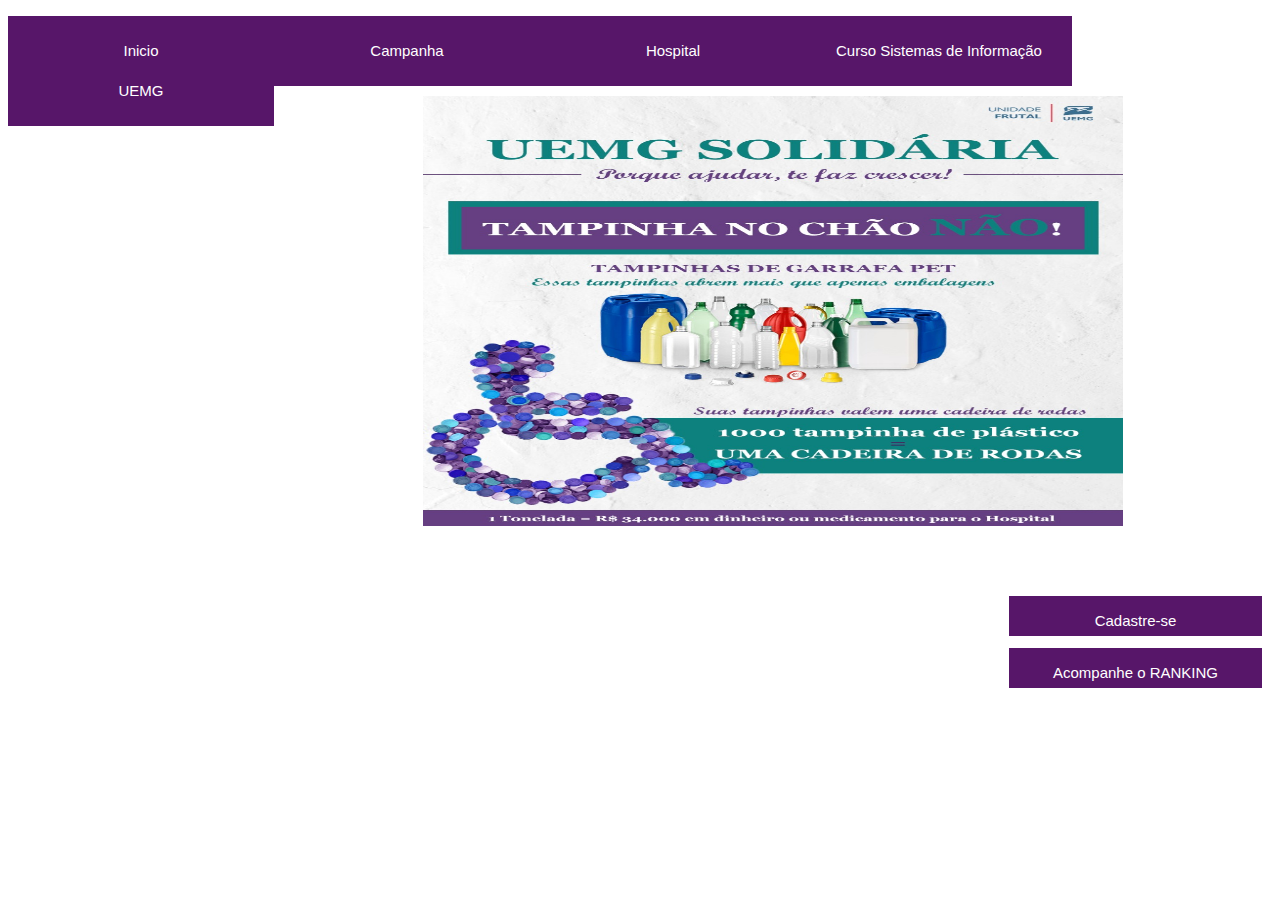
==== index.html @ b42e1710 "Add files via upload" ====
<!DOCTYPE html>
<html>
<head>
	<title>UEMG SOLIDÁRIA</title>
	<meta charset="utf-8">
	<style type="text/css">
		*{
			margin: 1;
			padding: 0;
		}
		.menu ul li{
			list-style: none;
			position: relative;
			font-family: "Arial";
			background-color: #571669;
			color: #f4f5f0;
			float: left;
			width: 266px;
			height: 40px;
			display: inline-block;
			text-align: center;
			line-height: 40px;
			font-size: 15px;

		}
		.menu ul li:hover{
			background-color: #571669;
			color: #555;
		}
		.menu a{
			padding: 15px;
			display: block;
			text-decoration: none;
			background-color: #571669;
			color: #fff;
			margin-bottom: 5px;
		}
				.imagem img{
				width: 700px;
				height: 430px;
				padding: 40px;
				
			}
			.texto {
				font-size: 15px;
				color: #571669;
				padding: 20px;
			}
			.menula ul li{
			list-style: none;
			position: relative;
			font-family: "Arial";
			background-color: #571669;
			color: #f4f5f0;
			float: right;
			width: 253px;
			height: 40px;
			display: inline-block;
			text-align: center;
			line-height: 50px;
			font-size: 15px;


		}
		.menula ul li:hover{
			background-color: #571669;
			color: #555;
		}
		.menula a{
			padding: 15px;
			display: contents;
			text-decoration: none;
			background-color: #571669;
			color: #fff;
			margin-bottom: 5px;
		}
			.clearfix:after;{
				content: "";
				clear: both;
				display: table;}
			.column{
				float: right;
				padding: 10px;
}

	</style>
</head>
<body>
	
	<header>
	 <nav class="menu">
	 	<ul>
	 		<p><li><a href="index.html">Inicio</a></li></p>
	 		<li><a href="campanha.html">Campanha</a></li>
	 		<li><a href="hospital.html"> Hospital</a></li>
	 		<li><a href="curso.html"> Curso Sistemas de Informação</a></li>
	 		<li><a href="uemg.html"> UEMG</a></li>
	 	</ul>
            
        </nav>
        <div class="imagem">
	<center>
		<img src="campanha.jpg">
	</center>
	<div class="clearfix">
	<nav class="column menula ">

	<ul><p>
		<li><a href="cadastro.html">Cadastre-se</a></li><br><br>
		</p>
		<li><a href="ranking.html">Acompanhe o RANKING </a></li>
	</ul>
</nav></div>


	
</div>
</header>
</body>
</html>
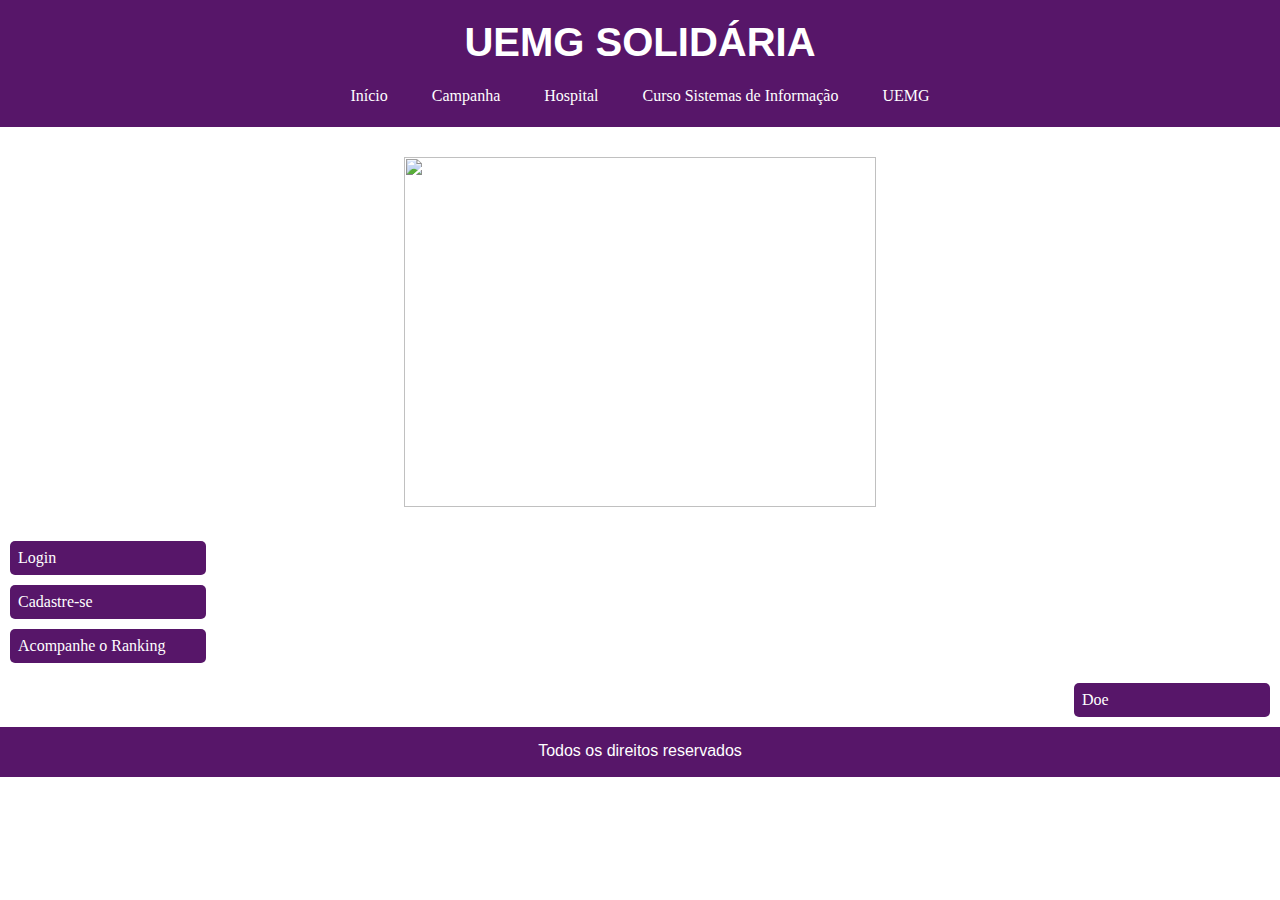
==== commit 1883ddb8: "Merge pull request #1 from rodrigonevest/master" ====
--- a/index.html
+++ b/index.html
@@ -1,120 +1,78 @@
 <!DOCTYPE html>
-<html>
+<html lang="pt-br">
 <head>
-	<title>UEMG SOLIDÁRIA</title>
-	<meta charset="utf-8">
-	<style type="text/css">
-		*{
-			margin: 1;
-			padding: 0;
-		}
-		.menu ul li{
-			list-style: none;
-			position: relative;
-			font-family: "Arial";
-			background-color: #571669;
-			color: #f4f5f0;
-			float: left;
-			width: 266px;
-			height: 40px;
-			display: inline-block;
-			text-align: center;
-			line-height: 40px;
-			font-size: 15px;
+    <meta charset="UTF-8">
+    <meta name="viewport" content="width=device-width, initial-scale=1.0">
+    <link rel="stylesheet" href="menu.css" type="text/css">
+    <title>Ínicio</title>
 
-		}
-		.menu ul li:hover{
-			background-color: #571669;
-			color: #555;
-		}
-		.menu a{
-			padding: 15px;
-			display: block;
-			text-decoration: none;
-			background-color: #571669;
-			color: #fff;
-			margin-bottom: 5px;
-		}
-				.imagem img{
-				width: 700px;
-				height: 430px;
-				padding: 40px;
-				
-			}
-			.texto {
-				font-size: 15px;
-				color: #571669;
-				padding: 20px;
-			}
-			.menula ul li{
-			list-style: none;
-			position: relative;
-			font-family: "Arial";
-			background-color: #571669;
-			color: #f4f5f0;
-			float: right;
-			width: 253px;
-			height: 40px;
-			display: inline-block;
-			text-align: center;
-			line-height: 50px;
-			font-size: 15px;
+    <style>
+        .image{
+            margin: 30px;
+            text-align: center;
+        }
+        .alink{
+            background-color: #571669;
+            display: flex;
+            width: 180px;
+            padding: 8px;
+            margin: 10px;
+            color: white;
+            border-radius: 5px;
+            border: 1px;
+        }
+        .alink:hover{
+            background-color: white;
+            color: #571669;
+        }
+        .adoacao{
+            float: right;
+            background-color: #571669;
+            display: flex;
+            width: 180px;
+            padding: 8px;
+            margin: 10px;
+            color: white;
+            border-radius: 5px;
+            border: 1px;
+        }
+        .adoacao:hover{
+            background-color: white;
+            color: #571669;
+        }
 
 
-		}
-		.menula ul li:hover{
-			background-color: #571669;
-			color: #555;
-		}
-		.menula a{
-			padding: 15px;
-			display: contents;
-			text-decoration: none;
-			background-color: #571669;
-			color: #fff;
-			margin-bottom: 5px;
-		}
-			.clearfix:after;{
-				content: "";
-				clear: both;
-				display: table;}
-			.column{
-				float: right;
-				padding: 10px;
-}
-
-	</style>
+        
+    </style>
 </head>
 <body>
-	
-	<header>
-	 <nav class="menu">
-	 	<ul>
-	 		<p><li><a href="index.html">Inicio</a></li></p>
-	 		<li><a href="campanha.html">Campanha</a></li>
-	 		<li><a href="hospital.html"> Hospital</a></li>
-	 		<li><a href="curso.html"> Curso Sistemas de Informação</a></li>
-	 		<li><a href="uemg.html"> UEMG</a></li>
-	 	</ul>
-            
-        </nav>
-        <div class="imagem">
-	<center>
-		<img src="campanha.jpg">
-	</center>
-	<div class="clearfix">
-	<nav class="column menula ">
+    <div class="menu">
+        <div id="areaLogo">
+            <H1 id="principal">UEMG SOLIDÁRIA</H1>
+        </div>
+        <div id="areaMenu">
+            <a class="links" href="index.html">Início</a>
+            <a class="links" href="campanha.html">Campanha</a>
+            <a class="links" href="hospital.html">Hospital</a>
+            <a class="links" href="curso.html"> Curso Sistemas de Informação</a>
+            <a class="links" href="uemg.html">UEMG</a>
+        </div>
+    </div>
+    <div class="image">
+        <img src="./Images/campanha.jpg" height="350" width="472">
+    </div>
 
-	<ul><p>
-		<li><a href="cadastro.html">Cadastre-se</a></li><br><br>
-		</p>
-		<li><a href="ranking.html">Acompanhe o RANKING </a></li>
-	</ul>
-</nav></div>
+    <div>
+        <p><a class="alink" href="login.html">Login</a></p>
+        <p><a class="alink" href="cadastro.html">Cadastre-se</a></p>
+        <p><a class="alink" href="ranking.html">Acompanhe o Ranking</a></p>
+    </div>
+    <div>
+        <p><a class="adoacao" href="doacao.html">Doe</a></p>
+    </div>
+    <footer class="footer">
+        Todos os direitos reservados
+    </footer>
 
-
-	
-</div>
-</header>
 </body>
 </html>--- a/menu.css
+++ b/menu.css
@@ -0,0 +1,50 @@
+*{
+    margin: 0;
+    padding: 0;
+}
+
+.menu{
+    background-color: #571669;
+    padding: 10px;
+    text-align: center;
+
+}
+
+#areaLogo, .menu{
+    padding: 10px 20px 22px;
+}
+
+h1{
+    color: #ffffff;
+    font-size: 40px;
+    font-family: 'Trebuchet MS', Arial, sans-serif;
+}
+a{
+    text-decoration: none;
+}
+
+.links:link, .links:visited{
+    color: #fff;
+    padding: 8px 20px;
+    border-radius: 5px;
+    border: 1px;
+}
+
+.links:hover{
+    color: #571669;
+    background: #fff;
+}
+
+body{
+    background: #fff url('./Images/pet2.jpg') no-repeat;
+}
+
+.footer{
+    background-color: #571669;
+    padding: 15px 15px 15px 15px;
+    color: white;
+    text-align: center;
+    font-family: 'Trebuchet MS', Arial, sans-serif;
+    height: 20px;
+    clear: both;
+}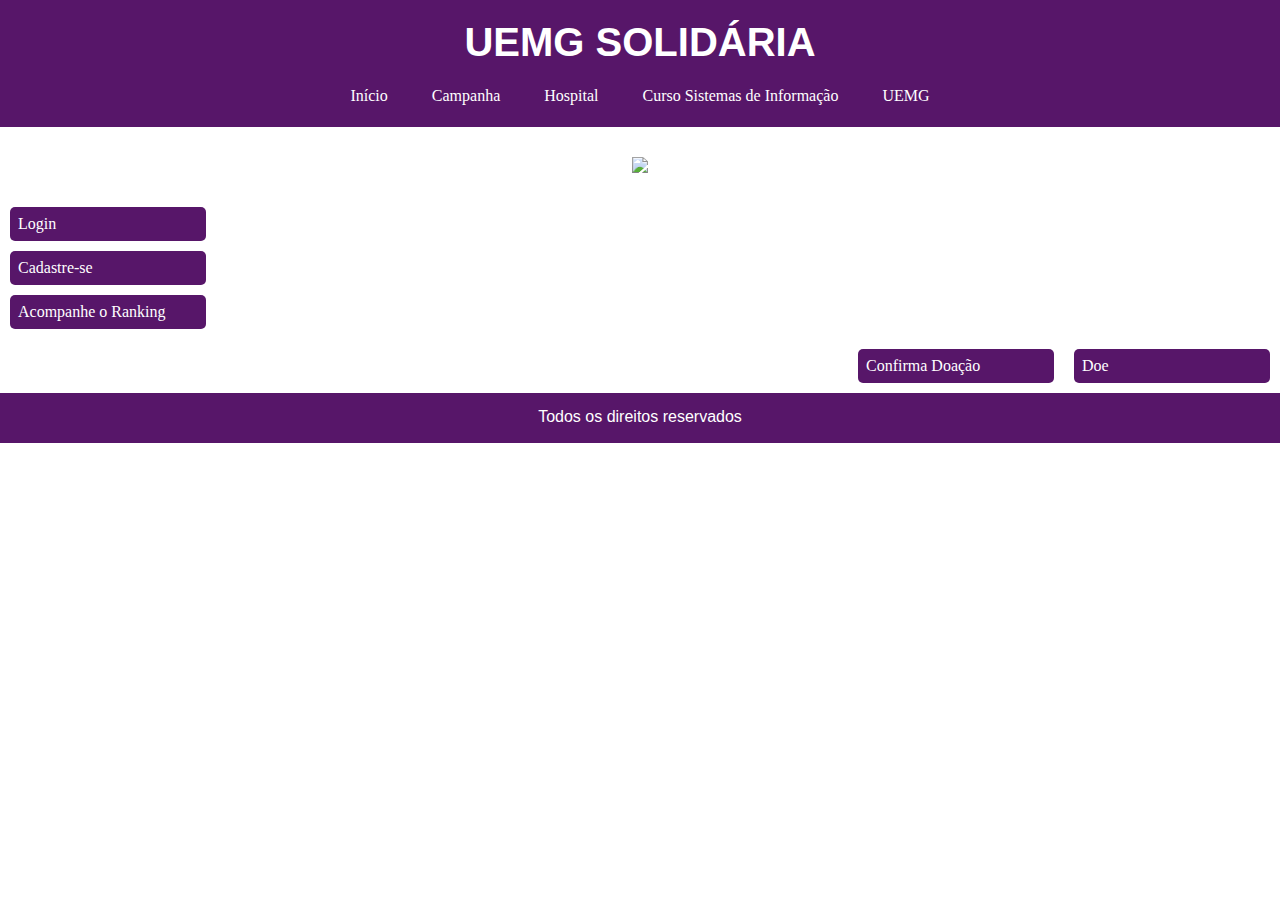
==== commit c8566413: "Add files via upload" ====
--- a/index.html
+++ b/index.html
@@ -59,7 +59,7 @@
         </div>
     </div>
     <div class="image">
-        <img src="./Images/campanha.jpg" height="350" width="472">
+        <img src="./Images/campanha.jpg"  width="30%">
     </div>
 
     <div>
@@ -69,6 +69,7 @@
     </div>
     <div>
         <p><a class="adoacao" href="doacao.html">Doe</a></p>
+        <p><a class="adoacao" href="confirmacao.html">Confirma Doação</a></p>
     </div>
     <footer class="footer">
         Todos os direitos reservados
--- a/menu.css
+++ b/menu.css
@@ -36,8 +36,9 @@
 }
 
 body{
-    background: #fff url('./Images/pet2.jpg') no-repeat;
-}
+    background: #fff url('./Images/pet.jpg') no-repeat;
+    background-size: cover;
+   }
 
 .footer{
     background-color: #571669;
@@ -47,4 +48,27 @@
     font-family: 'Trebuchet MS', Arial, sans-serif;
     height: 20px;
     clear: both;
-}+}
+.imagem1 img{
+                width: 100px;
+                height: 100px;
+                padding: 10px;
+            }
+
+.clearfix:after;{
+            content: "";
+            clear: both;
+            display: table;
+
+}
+
+.column{
+                float: left;
+                padding: 15px;
+}
+
+.menucoluna li:hover {
+                padding: 8px;
+                margin-bottom: 8px;
+
+            }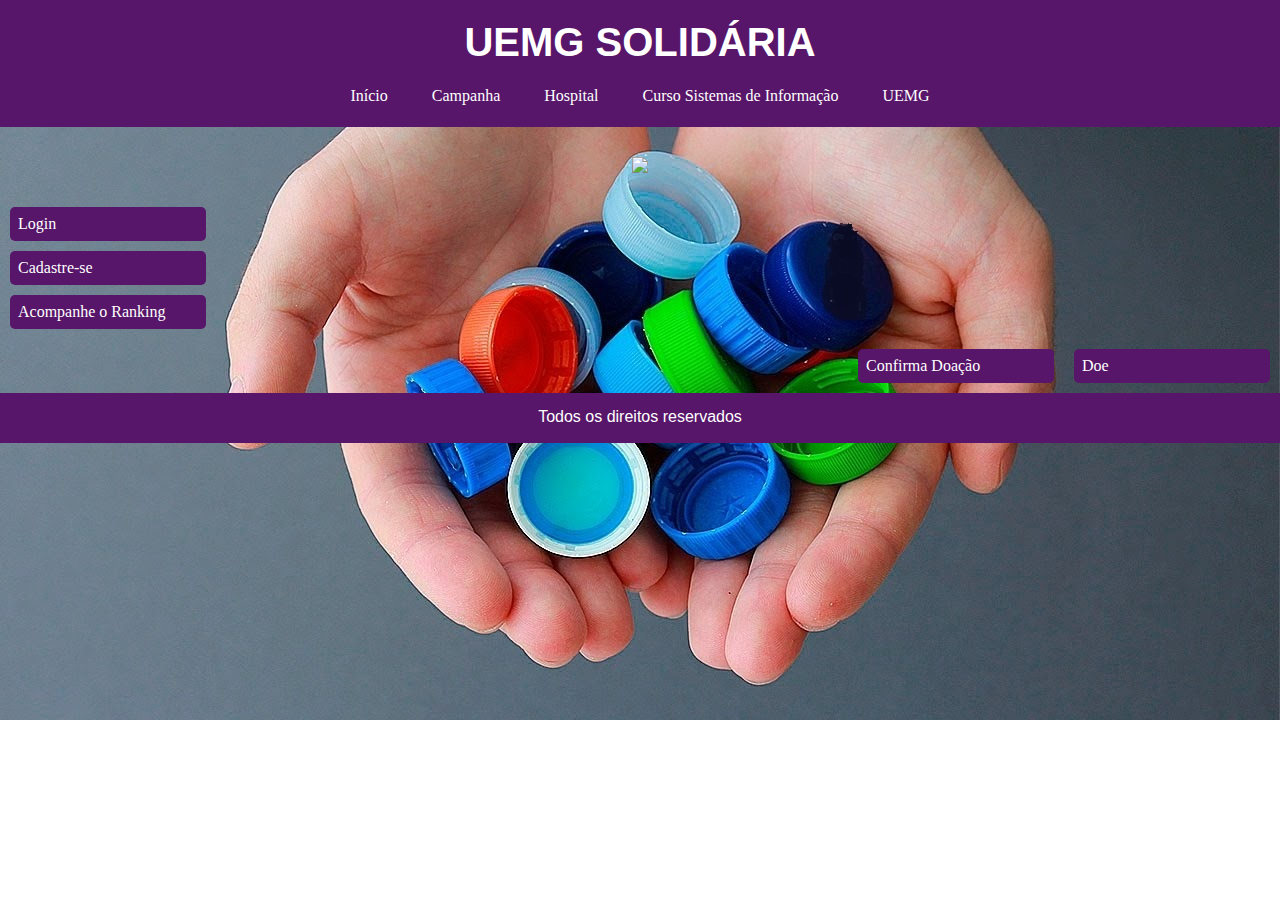
==== commit c9525aef: "modificações de estilo" ====
--- a/index.html
+++ b/index.html
@@ -65,7 +65,7 @@
     <div>
         <p><a class="alink" href="login.html">Login</a></p>
         <p><a class="alink" href="cadastro.html">Cadastre-se</a></p>
-        <p><a class="alink" href="ranking.html">Acompanhe o Ranking</a></p>
+        <p><a class="alink" href="datatable.html">Acompanhe o Ranking</a></p>
     </div>
     <div>
         <p><a class="adoacao" href="doacao.html">Doe</a></p>
--- a/menu.css
+++ b/menu.css
@@ -49,13 +49,414 @@
     height: 20px;
     clear: both;
 }
+
+.table_container{
+    background: whitesmoke
+}
+
+
+
+.btn {
+    display: inline-block;
+    *display: inline;
+    padding: 4px 12px;
+    margin-bottom: 0;
+    *margin-left: .3em;
+    font-size: 14px;
+    line-height: 20px;
+    color: #333333;
+    text-align: center;
+    text-shadow: 0 1px 1px rgba(255, 255, 255, 0.75);
+    vertical-align: middle;
+    cursor: pointer;
+    background-color: #f5f5f5;
+    *background-color: #e6e6e6;
+    background-image: -moz-linear-gradient(top, #ffffff, #e6e6e6);
+    background-image: -webkit-gradient(linear, 0 0, 0 100%, from(#ffffff), to(#e6e6e6));
+    background-image: -webkit-linear-gradient(top, #ffffff, #e6e6e6);
+    background-image: -o-linear-gradient(top, #ffffff, #e6e6e6);
+    background-image: linear-gradient(to bottom, #ffffff, #e6e6e6);
+    background-repeat: repeat-x;
+    border: 1px solid #cccccc;
+    *border: 0;
+    border-color: #e6e6e6 #e6e6e6 #bfbfbf;
+    border-color: rgba(0, 0, 0, 0.1) rgba(0, 0, 0, 0.1) rgba(0, 0, 0, 0.25);
+    border-bottom-color: #b3b3b3;
+    -webkit-border-radius: 4px;
+       -moz-border-radius: 4px;
+            border-radius: 4px;
+    filter: progid:DXImageTransform.Microsoft.gradient(startColorstr='#ffffffff', endColorstr='#ffe6e6e6', GradientType=0);
+    filter: progid:DXImageTransform.Microsoft.gradient(enabled=false);
+    *zoom: 1;
+    -webkit-box-shadow: inset 0 1px 0 rgba(255, 255, 255, 0.2), 0 1px 2px rgba(0, 0, 0, 0.05);
+       -moz-box-shadow: inset 0 1px 0 rgba(255, 255, 255, 0.2), 0 1px 2px rgba(0, 0, 0, 0.05);
+            box-shadow: inset 0 1px 0 rgba(255, 255, 255, 0.2), 0 1px 2px rgba(0, 0, 0, 0.05);
+  }
+  
+  .btn:hover,
+  .btn:focus,
+  .btn:active,
+  .btn.active,
+  .btn.disabled,
+  .btn[disabled] {
+    color: #333333;
+    background-color: #e6e6e6;
+    *background-color: #d9d9d9;
+  }
+  
+  .btn:active,
+  .btn.active {
+    background-color: #cccccc \9;
+  }
+  
+  .btn:first-child {
+    *margin-left: 0;
+  }
+  
+  .btn:hover,
+  .btn:focus {
+    color: #333333;
+    text-decoration: none;
+    background-position: 0 -15px;
+    -webkit-transition: background-position 0.1s linear;
+       -moz-transition: background-position 0.1s linear;
+         -o-transition: background-position 0.1s linear;
+            transition: background-position 0.1s linear;
+  }
+  
+  .btn:focus {
+    outline: thin dotted #333;
+    outline: 5px auto -webkit-focus-ring-color;
+    outline-offset: -2px;
+  }
+  
+  .btn.active,
+  .btn:active {
+    background-image: none;
+    outline: 0;
+    -webkit-box-shadow: inset 0 2px 4px rgba(0, 0, 0, 0.15), 0 1px 2px rgba(0, 0, 0, 0.05);
+       -moz-box-shadow: inset 0 2px 4px rgba(0, 0, 0, 0.15), 0 1px 2px rgba(0, 0, 0, 0.05);
+            box-shadow: inset 0 2px 4px rgba(0, 0, 0, 0.15), 0 1px 2px rgba(0, 0, 0, 0.05);
+  }
+  
+  .btn.disabled,
+  .btn[disabled] {
+    cursor: default;
+    background-image: none;
+    opacity: 0.65;
+    filter: alpha(opacity=65);
+    -webkit-box-shadow: none;
+       -moz-box-shadow: none;
+            box-shadow: none;
+  }
+  
+  .btn-large {
+    padding: 11px 19px;
+    font-size: 17.5px;
+    -webkit-border-radius: 6px;
+       -moz-border-radius: 6px;
+            border-radius: 6px;
+  }
+  
+  .btn-large [class^="icon-"],
+  .btn-large [class*=" icon-"] {
+    margin-top: 4px;
+  }
+  
+  .btn-small {
+    padding: 2px 10px;
+    font-size: 11.9px;
+    -webkit-border-radius: 3px;
+       -moz-border-radius: 3px;
+            border-radius: 3px;
+  }
+  
+  .btn-small [class^="icon-"],
+  .btn-small [class*=" icon-"] {
+    margin-top: 0;
+  }
+  
+  .btn-mini [class^="icon-"],
+  .btn-mini [class*=" icon-"] {
+    margin-top: -1px;
+  }
+  
+  .btn-mini {
+    padding: 0 6px;
+    font-size: 10.5px;
+    -webkit-border-radius: 3px;
+       -moz-border-radius: 3px;
+            border-radius: 3px;
+  }
+  
+  .btn-block {
+    display: block;
+    width: 100%;
+    padding-right: 0;
+    padding-left: 0;
+    -webkit-box-sizing: border-box;
+       -moz-box-sizing: border-box;
+            box-sizing: border-box;
+  }
+  
+  .btn-block + .btn-block {
+    margin-top: 5px;
+  }
+  
+  input[type="submit"].btn-block,
+  input[type="reset"].btn-block,
+  input[type="button"].btn-block {
+    width: 100%;
+  }
+  
+  .btn-primary.active,
+  .btn-warning.active,
+  .btn-danger.active,
+  .btn-success.active,
+  .btn-info.active,
+  .btn-inverse.active {
+    color: rgba(255, 255, 255, 0.75);
+  }
+  
+  .btn-primary {
+    color: #ffffff;
+    text-shadow: 0 -1px 0 rgba(0, 0, 0, 0.25);
+    background-color: #006dcc;
+    *background-color: #0044cc;
+    background-image: -moz-linear-gradient(top, #0088cc, #0044cc);
+    background-image: -webkit-gradient(linear, 0 0, 0 100%, from(#0088cc), to(#0044cc));
+    background-image: -webkit-linear-gradient(top, #0088cc, #0044cc);
+    background-image: -o-linear-gradient(top, #0088cc, #0044cc);
+    background-image: linear-gradient(to bottom, #0088cc, #0044cc);
+    background-repeat: repeat-x;
+    border-color: #0044cc #0044cc #002a80;
+    border-color: rgba(0, 0, 0, 0.1) rgba(0, 0, 0, 0.1) rgba(0, 0, 0, 0.25);
+    filter: progid:DXImageTransform.Microsoft.gradient(startColorstr='#ff0088cc', endColorstr='#ff0044cc', GradientType=0);
+    filter: progid:DXImageTransform.Microsoft.gradient(enabled=false);
+  }
+  
+  .btn-primary:hover,
+  .btn-primary:focus,
+  .btn-primary:active,
+  .btn-primary.active,
+  .btn-primary.disabled,
+  .btn-primary[disabled] {
+    color: #ffffff;
+    background-color: #0044cc;
+    *background-color: #003bb3;
+  }
+  
+  .btn-primary:active,
+  .btn-primary.active {
+    background-color: #003399 \9;
+  }
+  
+  .btn-warning {
+    color: #ffffff;
+    text-shadow: 0 -1px 0 rgba(0, 0, 0, 0.25);
+    background-color: #faa732;
+    *background-color: #f89406;
+    background-image: -moz-linear-gradient(top, #fbb450, #f89406);
+    background-image: -webkit-gradient(linear, 0 0, 0 100%, from(#fbb450), to(#f89406));
+    background-image: -webkit-linear-gradient(top, #fbb450, #f89406);
+    background-image: -o-linear-gradient(top, #fbb450, #f89406);
+    background-image: linear-gradient(to bottom, #fbb450, #f89406);
+    background-repeat: repeat-x;
+    border-color: #f89406 #f89406 #ad6704;
+    border-color: rgba(0, 0, 0, 0.1) rgba(0, 0, 0, 0.1) rgba(0, 0, 0, 0.25);
+    filter: progid:DXImageTransform.Microsoft.gradient(startColorstr='#fffbb450', endColorstr='#fff89406', GradientType=0);
+    filter: progid:DXImageTransform.Microsoft.gradient(enabled=false);
+  }
+  
+  .btn-warning:hover,
+  .btn-warning:focus,
+  .btn-warning:active,
+  .btn-warning.active,
+  .btn-warning.disabled,
+  .btn-warning[disabled] {
+    color: #ffffff;
+    background-color: #f89406;
+    *background-color: #df8505;
+  }
+  
+  .btn-warning:active,
+  .btn-warning.active {
+    background-color: #c67605 \9;
+  }
+  
+  .btn-danger {
+    color: #ffffff;
+    text-shadow: 0 -1px 0 rgba(0, 0, 0, 0.25);
+    background-color: #da4f49;
+    *background-color: #bd362f;
+    background-image: -moz-linear-gradient(top, #ee5f5b, #bd362f);
+    background-image: -webkit-gradient(linear, 0 0, 0 100%, from(#ee5f5b), to(#bd362f));
+    background-image: -webkit-linear-gradient(top, #ee5f5b, #bd362f);
+    background-image: -o-linear-gradient(top, #ee5f5b, #bd362f);
+    background-image: linear-gradient(to bottom, #ee5f5b, #bd362f);
+    background-repeat: repeat-x;
+    border-color: #bd362f #bd362f #802420;
+    border-color: rgba(0, 0, 0, 0.1) rgba(0, 0, 0, 0.1) rgba(0, 0, 0, 0.25);
+    filter: progid:DXImageTransform.Microsoft.gradient(startColorstr='#ffee5f5b', endColorstr='#ffbd362f', GradientType=0);
+    filter: progid:DXImageTransform.Microsoft.gradient(enabled=false);
+  }
+  
+  .btn-danger:hover,
+  .btn-danger:focus,
+  .btn-danger:active,
+  .btn-danger.active,
+  .btn-danger.disabled,
+  .btn-danger[disabled] {
+    color: #ffffff;
+    background-color: #bd362f;
+    *background-color: #a9302a;
+  }
+  
+  .btn-danger:active,
+  .btn-danger.active {
+    background-color: #942a25 \9;
+  }
+  
+  .btn-success {
+    color: #ffffff;
+    text-shadow: 0 -1px 0 rgba(0, 0, 0, 0.25);
+    background-color: #5bb75b;
+    *background-color: #51a351;
+    background-image: -moz-linear-gradient(top, #62c462, #51a351);
+    background-image: -webkit-gradient(linear, 0 0, 0 100%, from(#62c462), to(#51a351));
+    background-image: -webkit-linear-gradient(top, #62c462, #51a351);
+    background-image: -o-linear-gradient(top, #62c462, #51a351);
+    background-image: linear-gradient(to bottom, #62c462, #51a351);
+    background-repeat: repeat-x;
+    border-color: #51a351 #51a351 #387038;
+    border-color: rgba(0, 0, 0, 0.1) rgba(0, 0, 0, 0.1) rgba(0, 0, 0, 0.25);
+    filter: progid:DXImageTransform.Microsoft.gradient(startColorstr='#ff62c462', endColorstr='#ff51a351', GradientType=0);
+    filter: progid:DXImageTransform.Microsoft.gradient(enabled=false);
+  }
+  
+  .btn-success:hover,
+  .btn-success:focus,
+  .btn-success:active,
+  .btn-success.active,
+  .btn-success.disabled,
+  .btn-success[disabled] {
+    color: #ffffff;
+    background-color: #51a351;
+    *background-color: #499249;
+  }
+  
+  .btn-success:active,
+  .btn-success.active {
+    background-color: #408140 \9;
+  }
+  
+  .btn-info {
+    color: #ffffff;
+    text-shadow: 0 -1px 0 rgba(0, 0, 0, 0.25);
+    background-color: #49afcd;
+    *background-color: #2f96b4;
+    background-image: -moz-linear-gradient(top, #5bc0de, #2f96b4);
+    background-image: -webkit-gradient(linear, 0 0, 0 100%, from(#5bc0de), to(#2f96b4));
+    background-image: -webkit-linear-gradient(top, #5bc0de, #2f96b4);
+    background-image: -o-linear-gradient(top, #5bc0de, #2f96b4);
+    background-image: linear-gradient(to bottom, #5bc0de, #2f96b4);
+    background-repeat: repeat-x;
+    border-color: #2f96b4 #2f96b4 #1f6377;
+    border-color: rgba(0, 0, 0, 0.1) rgba(0, 0, 0, 0.1) rgba(0, 0, 0, 0.25);
+    filter: progid:DXImageTransform.Microsoft.gradient(startColorstr='#ff5bc0de', endColorstr='#ff2f96b4', GradientType=0);
+    filter: progid:DXImageTransform.Microsoft.gradient(enabled=false);
+  }
+  
+  .btn-info:hover,
+  .btn-info:focus,
+  .btn-info:active,
+  .btn-info.active,
+  .btn-info.disabled,
+  .btn-info[disabled] {
+    color: #ffffff;
+    background-color: #2f96b4;
+    *background-color: #2a85a0;
+  }
+  
+  .btn-info:active,
+  .btn-info.active {
+    background-color: #24748c \9;
+  }
+  
+  .btn-inverse {
+    color: #ffffff;
+    text-shadow: 0 -1px 0 rgba(0, 0, 0, 0.25);
+    background-color: #363636;
+    *background-color: #222222;
+    background-image: -moz-linear-gradient(top, #444444, #222222);
+    background-image: -webkit-gradient(linear, 0 0, 0 100%, from(#444444), to(#222222));
+    background-image: -webkit-linear-gradient(top, #444444, #222222);
+    background-image: -o-linear-gradient(top, #444444, #222222);
+    background-image: linear-gradient(to bottom, #444444, #222222);
+    background-repeat: repeat-x;
+    border-color: #222222 #222222 #000000;
+    border-color: rgba(0, 0, 0, 0.1) rgba(0, 0, 0, 0.1) rgba(0, 0, 0, 0.25);
+    filter: progid:DXImageTransform.Microsoft.gradient(startColorstr='#ff444444', endColorstr='#ff222222', GradientType=0);
+    filter: progid:DXImageTransform.Microsoft.gradient(enabled=false);
+  }
+  
+  .btn-inverse:hover,
+  .btn-inverse:focus,
+  .btn-inverse:active,
+  .btn-inverse.active,
+  .btn-inverse.disabled,
+  .btn-inverse[disabled] {
+    color: #ffffff;
+    background-color: #222222;
+    *background-color: #151515;
+  }
+  
+  .btn-inverse:active,
+  .btn-inverse.active {
+    background-color: #080808 \9;
+  }
+  
+  button.btn,
+  input[type="submit"].btn {
+    *padding-top: 3px;
+    *padding-bottom: 3px;
+  }
+  
+  button.btn::-moz-focus-inner,
+  input[type="submit"].btn::-moz-focus-inner {
+    padding: 0;
+    border: 0;
+  }
+  
+  button.btn.btn-large,
+  input[type="submit"].btn.btn-large {
+    *padding-top: 7px;
+    *padding-bottom: 7px;
+  }
+  
+  button.btn.btn-small,
+  input[type="submit"].btn.btn-small {
+    *padding-top: 3px;
+    *padding-bottom: 3px;
+  }
+  
+  button.btn.btn-mini,
+  input[type="submit"].btn.btn-mini {
+    *padding-top: 1px;
+    *padding-bottom: 1px;
+  }
+
+  .doa_quantidade{
+      text-align: center;
+      max-width: 10vh;
+  }
 .imagem1 img{
                 width: 100px;
                 height: 100px;
                 padding: 10px;
             }
 
-.clearfix:after;{
+.clearfix:after{
             content: "";
             clear: both;
             display: table;
@@ -71,4 +472,4 @@
                 padding: 8px;
                 margin-bottom: 8px;
 
-            }+            }
